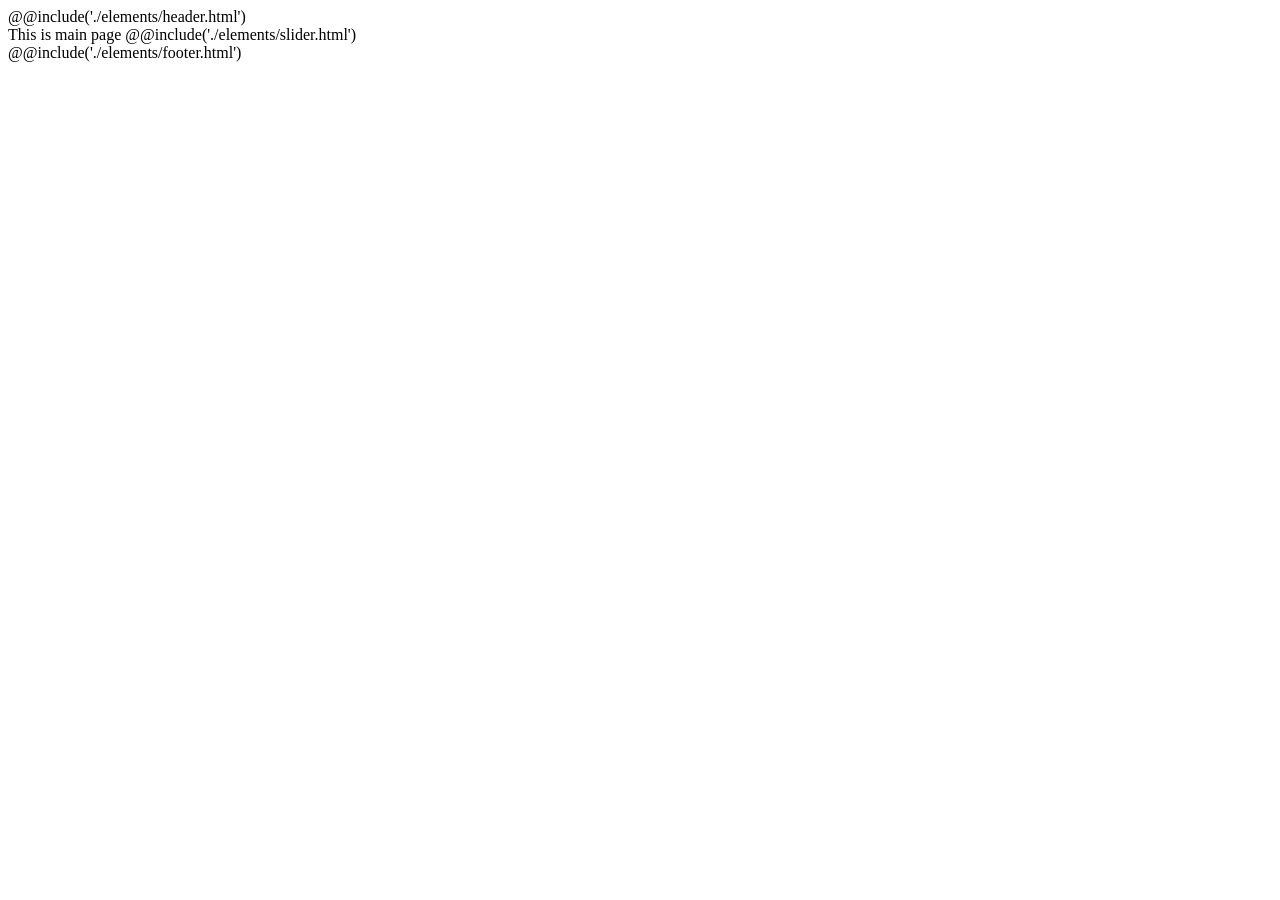
==== src/index.html @ 252b299e "Initial commit" ====
<!DOCTYPE html>
<html lang="en">

<head>
  <meta charset="UTF-8">
  <meta http-equiv="X-UA-Compatible" content="IE=edge">
  <meta name="viewport" content="width=device-width, initial-scale=1.0">
  <title>Gulp cascade</title>

  <link rel="stylesheet" href="/assets/css/main.css">
</head>

<body>
  @@include('./elements/header.html')
  <main>
    This is main page

    @@include('./elements/slider.html')
  </main>
  @@include('./elements/footer.html')

  <script src="/assets/js/main.js"></script>
</body>

</html>
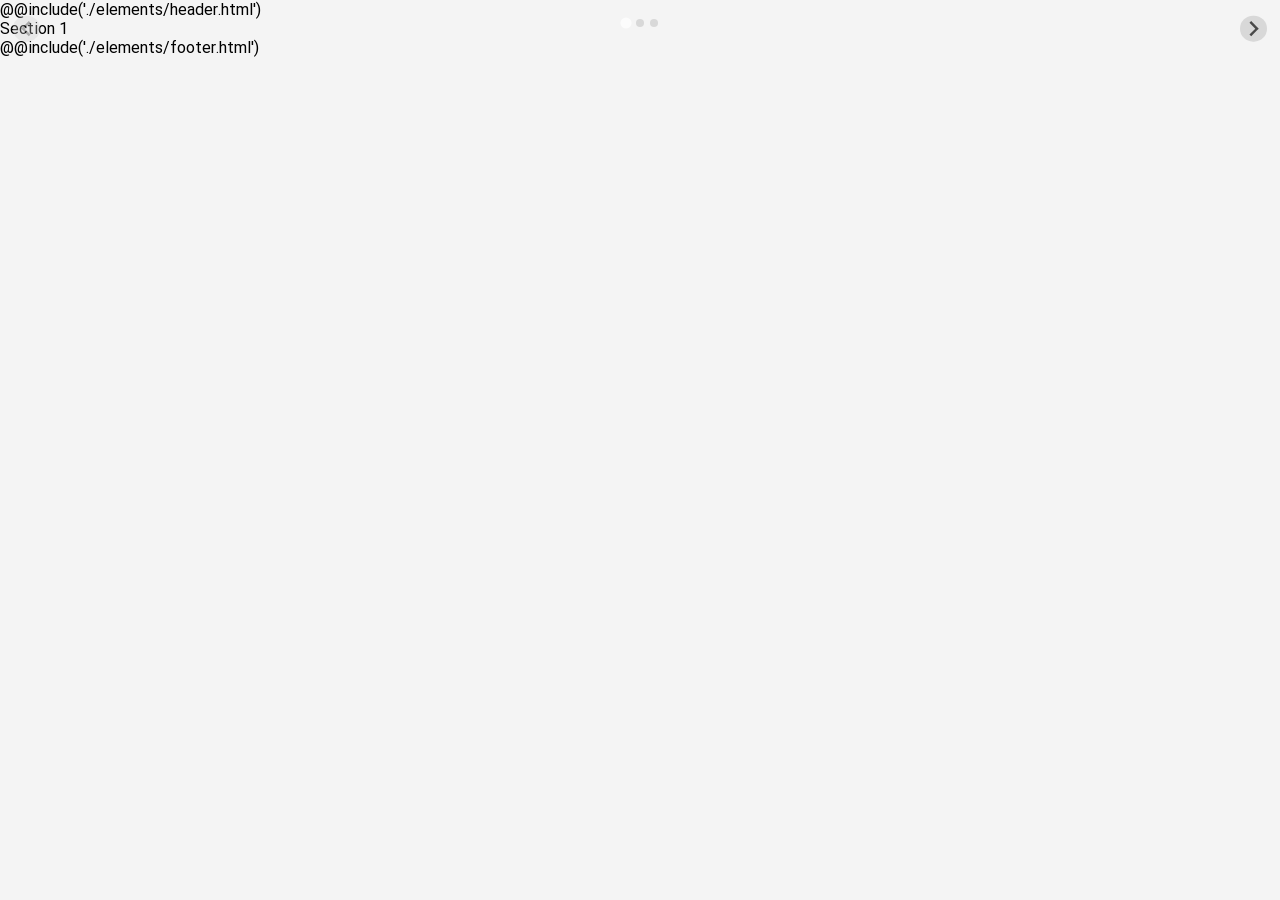
==== commit eabfdef6: "added header element, header styles, fonts, changed vars" ====
--- a/src/index.html
+++ b/src/index.html
@@ -5,20 +5,29 @@
   <meta charset="UTF-8">
   <meta http-equiv="X-UA-Compatible" content="IE=edge">
   <meta name="viewport" content="width=device-width, initial-scale=1.0">
-  <title>Gulp cascade</title>
+  <title>Spell28 -> main</title>
 
   <link rel="stylesheet" href="/assets/css/main.css">
 </head>
 
 <body>
   @@include('./elements/header.html')
+
   <main>
-    This is main page
+    <section class="splide" aria-label="Main website sections">
+      <div class="wrapper">
+        <div class="splide__track">
+          <ul class="splide__list">
+            <li class="splide__slide">Section 1</li>
+            <li class="splide__slide">Section 2</li>
+            <li class="splide__slide">Section 3</li>
+          </ul>
+        </div>
+      </div>
+    </section>
+  </main>
 
-    @@include('./elements/slider.html')
-  </main>
   @@include('./elements/footer.html')
-
   <script src="/assets/js/main.js"></script>
 </body>
 
--- a/assets/css/main.css
+++ b/assets/css/main.css
@@ -0,0 +1,3 @@
+@font-face{font-family:Roboto;font-style:normal;font-weight:300;src:url(/assets/fonts/Roboto-light.woff2) format("woff2"),url(/assets/fonts/Roboto-light.woff) format("woff")}@font-face{font-family:Roboto;font-style:normal;font-weight:400;src:url(/assets/fonts/Roboto-Regular.woff2) format("woff2"),url(/assets/fonts/Roboto-Regular.woff) format("woff")}@font-face{font-family:Roboto;font-style:normal;font-weight:500;src:url(/assets/fonts/Roboto-Medium.woff2) format("woff2"),url(/assets/fonts/Roboto-Medium.woff) format("woff")}@font-face{font-family:Roboto;font-style:normal;font-weight:600;src:url(/assets/fonts/Roboto-Bold.woff2) format("woff2"),url(/assets/fonts/Roboto-Bold.woff) format("woff")}body{padding:0;margin:0;background:#f4f4f4;font-family:Roboto,sans-serif;font-size:16px}
+.splide__container,.splide__slide{box-sizing:border-box;position:relative}.splide__list{backface-visibility:hidden;display:flex;height:100%;margin:0!important;padding:0!important}.splide.is-initialized:not(.is-active) .splide__list{display:block}.splide__pagination{align-items:center;display:flex;flex-wrap:wrap;justify-content:center;margin:0;pointer-events:none}.splide__pagination li{display:inline-block;line-height:1;list-style-type:none;margin:0;pointer-events:auto}.splide:not(.is-overflow) .splide__pagination{display:none}.splide__progress__bar{width:0}.splide{position:relative;visibility:hidden}.splide.is-initialized,.splide.is-rendered{visibility:visible}.splide__slide{backface-visibility:hidden;flex-shrink:0;list-style-type:none!important;margin:0;-webkit-tap-highlight-color:transparent}.splide__slide img{vertical-align:bottom}.splide__spinner{animation:splide-loading 1s linear infinite;border:2px solid #999;border-left-color:transparent;border-radius:50%;bottom:0;contain:strict;display:inline-block;height:20px;left:0;margin:auto;position:absolute;right:0;top:0;width:20px}.splide__sr{clip:rect(0 0 0 0);border:0;height:1px;margin:-1px;overflow:hidden;padding:0;position:absolute;width:1px}.splide__toggle.is-active .splide__toggle__play,.splide__toggle__pause{display:none}.splide__toggle.is-active .splide__toggle__pause{display:inline}.splide__track{overflow:hidden;position:relative;z-index:0}@keyframes splide-loading{0%{transform:rotate(0)}to{transform:rotate(1turn)}}.splide__track--draggable{-webkit-touch-callout:none;-webkit-user-select:none;-moz-user-select:none;user-select:none}.splide__track--fade>.splide__list>.splide__slide{margin:0!important;opacity:0;z-index:0}.splide__track--fade>.splide__list>.splide__slide.is-active{opacity:1;z-index:1}.splide--rtl{direction:rtl}.splide__track--ttb>.splide__list{display:block}.splide__arrow{align-items:center;background:#ccc;border:0;border-radius:50%;cursor:pointer;display:flex;height:2em;justify-content:center;opacity:.7;padding:0;position:absolute;top:50%;transform:translateY(-50%);width:2em;z-index:1}.splide__arrow svg{fill:#000;height:1.2em;width:1.2em}.splide__arrow:hover:not(:disabled){opacity:.9}.splide__arrow:disabled{opacity:.3}.splide__arrow:focus-visible{outline:#0bf solid 3px;outline-offset:3px}.splide__arrow--prev{left:1em}.splide__arrow--prev svg{transform:scaleX(-1)}.splide__arrow--next{right:1em}.splide.is-focus-in .splide__arrow:focus{outline:#0bf solid 3px;outline-offset:3px}.splide__pagination{bottom:.5em;left:0;padding:0 1em;position:absolute;right:0;z-index:1}.splide__pagination__page{background:#ccc;border:0;border-radius:50%;display:inline-block;height:8px;margin:3px;opacity:.7;padding:0;position:relative;transition:transform .2s linear;width:8px}.splide__pagination__page.is-active{background:#fff;transform:scale(1.4);z-index:1}.splide__pagination__page:hover{cursor:pointer;opacity:.9}.splide.is-focus-in .splide__pagination__page:focus,.splide__pagination__page:focus-visible{outline:#0bf solid 3px;outline-offset:3px}.splide__progress__bar{background:#ccc;height:3px}.splide__slide:focus{outline:0}@supports (outline-offset:-3px){.splide.is-focus-in .splide__slide:focus,.splide__slide:focus-visible{outline:#0bf solid 3px;outline-offset:-3px}}@media screen and (-ms-high-contrast:none){.splide.is-focus-in .splide__slide:focus,.splide__slide:focus-visible{border:3px solid #0bf}.splide.is-focus-in .splide__track>.splide__list>.splide__slide:focus{border-color:#0bf}}.splide__toggle{cursor:pointer}.splide.is-focus-in .splide__toggle:focus,.splide__toggle:focus-visible{outline:#0bf solid 3px;outline-offset:3px}.splide__track--nav>.splide__list>.splide__slide{border:3px solid transparent;cursor:pointer}.splide__track--nav>.splide__list>.splide__slide.is-active{border:3px solid #000}.splide__arrows--rtl .splide__arrow--prev{left:auto;right:1em}.splide__arrows--rtl .splide__arrow--prev svg{transform:scaleX(1)}.splide__arrows--rtl .splide__arrow--next{left:1em;right:auto}.splide__arrows--rtl .splide__arrow--next svg{transform:scaleX(-1)}.splide__arrows--ttb .splide__arrow{left:50%;transform:translate(-50%)}.splide__arrows--ttb .splide__arrow--prev{top:1em}.splide__arrows--ttb .splide__arrow--prev svg{transform:rotate(-90deg)}.splide__arrows--ttb .splide__arrow--next{bottom:1em;top:auto}.splide__arrows--ttb .splide__arrow--next svg{transform:rotate(90deg)}.splide__pagination--ttb{bottom:0;display:flex;flex-direction:column;left:auto;padding:1em 0;right:.5em;top:0}
+/*# sourceMappingURL=main.css.map */
